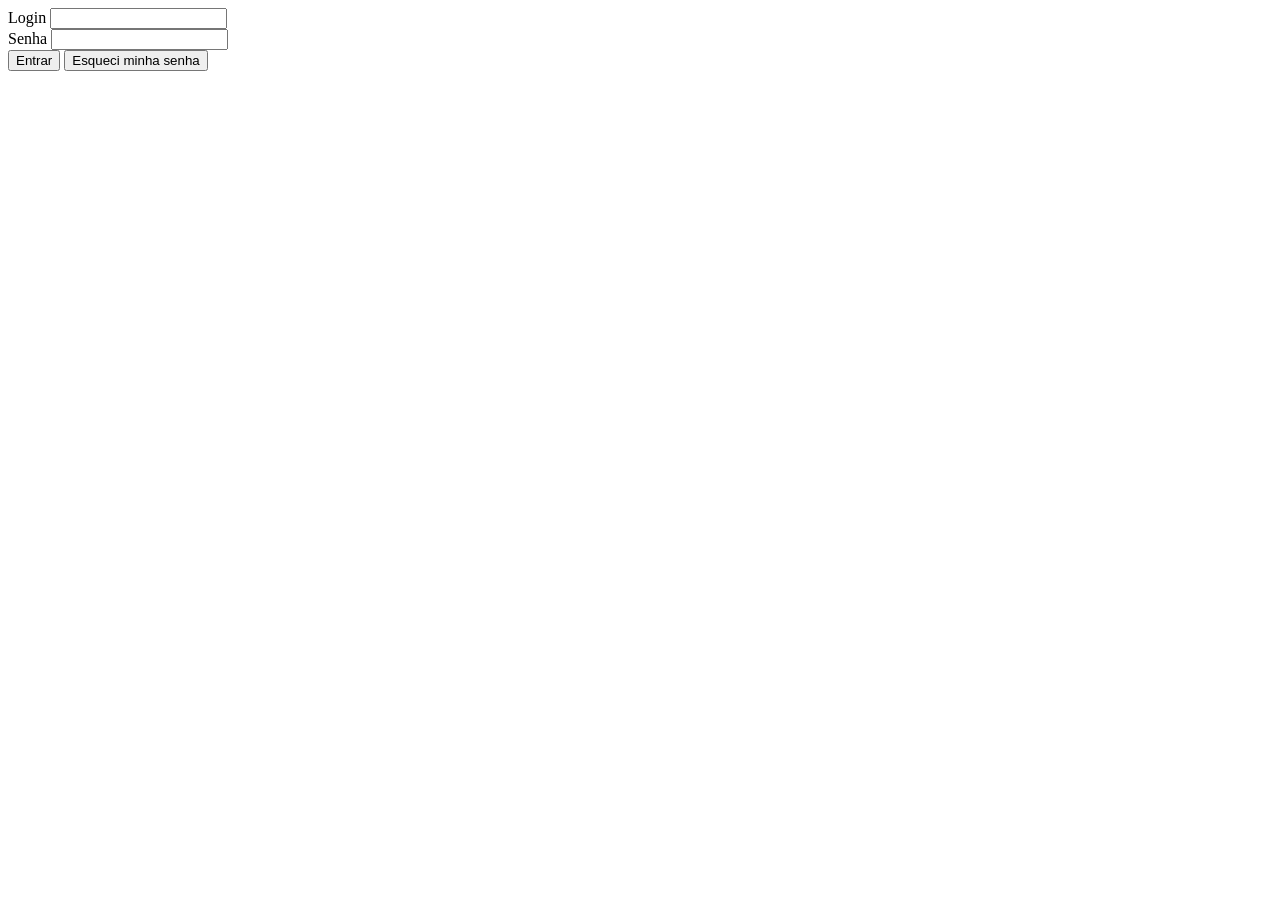
==== index.html @ d90df7d0 "inicializando projeto da página de login" ====
<!DOCTYPE html>
<html lang="pt-BR ">
<head>
    <meta charset="UTF-8">
    <meta name="viewport" content="width=device-width, initial-scale=1.0">
    <title>Document</title>
    <link rel="stylesheet" href="style.css">
</head>
<body>
    
    <form>
        <div>
            <label for="Login">Login</label>
            <input type="text" name="login" id="login">
        </div>
        <div>
            <label for="password">Senha</label>
            <input type="text" name="password" id="password">
        </div>
        <div>
            <button>Entrar</button>
            <button>Esqueci minha senha</button>
        </div>
    </form>

</body>
</html>
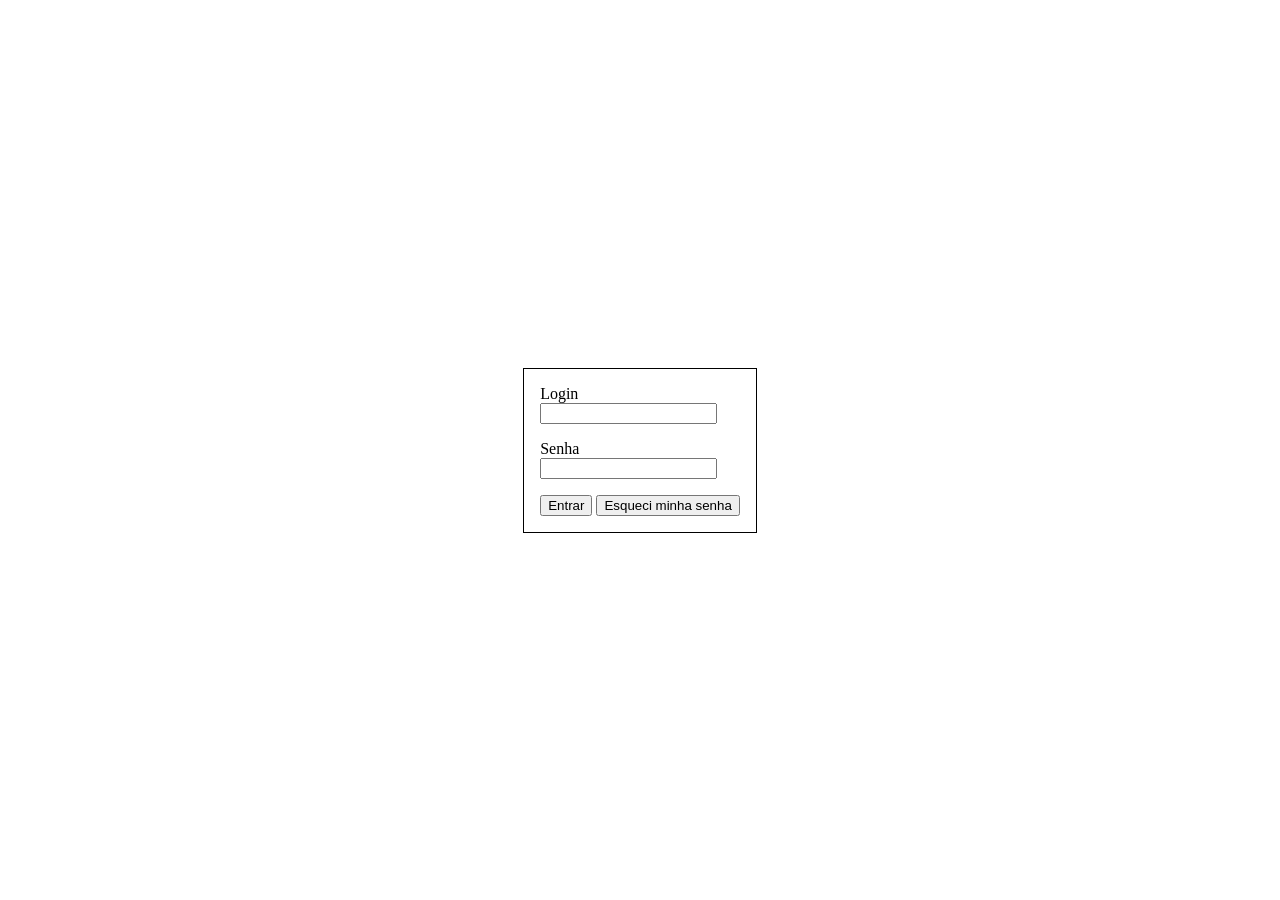
==== commit b3916854: "..." ====
--- a/index.html
+++ b/index.html
@@ -6,7 +6,7 @@
     <title>Document</title>
     <link rel="stylesheet" href="style.css">
 </head>
-<body>
+<body class = "login">
     
     <form>
         <div>
--- a/style.css
+++ b/style.css
@@ -0,0 +1,26 @@
+* {
+    box-sizing: border-box;
+}
+
+body.login{
+    display: grid;
+    place-items: center;
+    height: 100vh;
+    margin: 0;
+
+    form {
+        border: 1px solid;
+        padding: 1rem;
+        display: grid;
+        gap: 1rem;
+
+        label {
+            display: block;
+        }
+        > :last-child {
+            display: flex;
+            justify-content: flex-end;
+            gap: .25rem;
+        }
+    }
+}
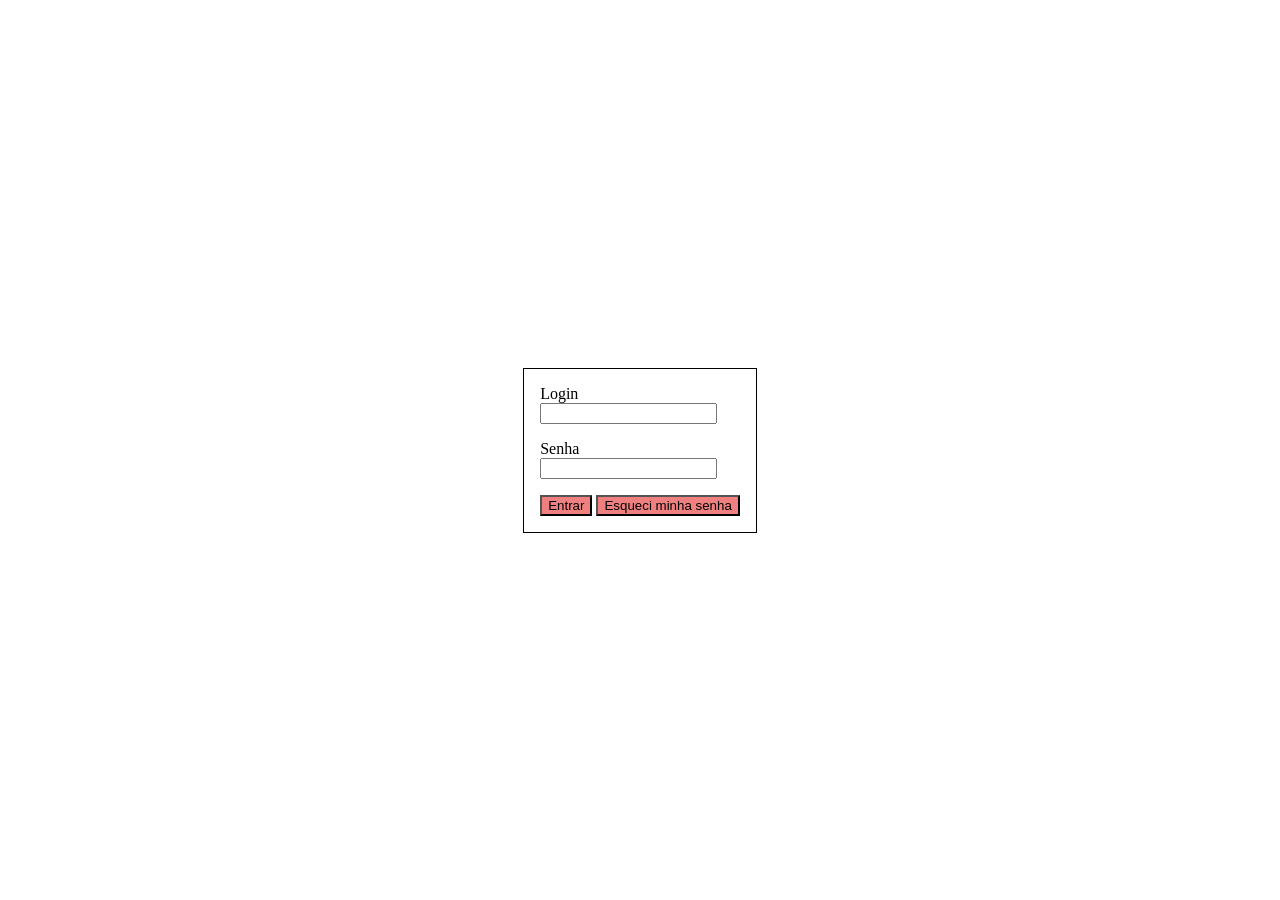
==== commit 18e6669a: "..." ====
--- a/index.html
+++ b/index.html
@@ -2,11 +2,11 @@
 <html lang="pt-BR ">
 <head>
     <meta charset="UTF-8">
-    <meta name="viewport" content="width=device-width, initial-scale=1.0">
     <title>Document</title>
     <link rel="stylesheet" href="style.css">
+    <link rel='stylesheet' href='eduardo.css'>
 </head>
-<body class = "login">
+<body class = "form">
     
     <form>
         <div>
--- a/style.css
+++ b/style.css
@@ -2,7 +2,7 @@
     box-sizing: border-box;
 }
 
-body.login{
+body.form{
     display: grid;
     place-items: center;
     height: 100vh;
--- a/eduardo.css
+++ b/eduardo.css
@@ -0,0 +1,3 @@
+button {
+    background-color: lightcoral;
+}
